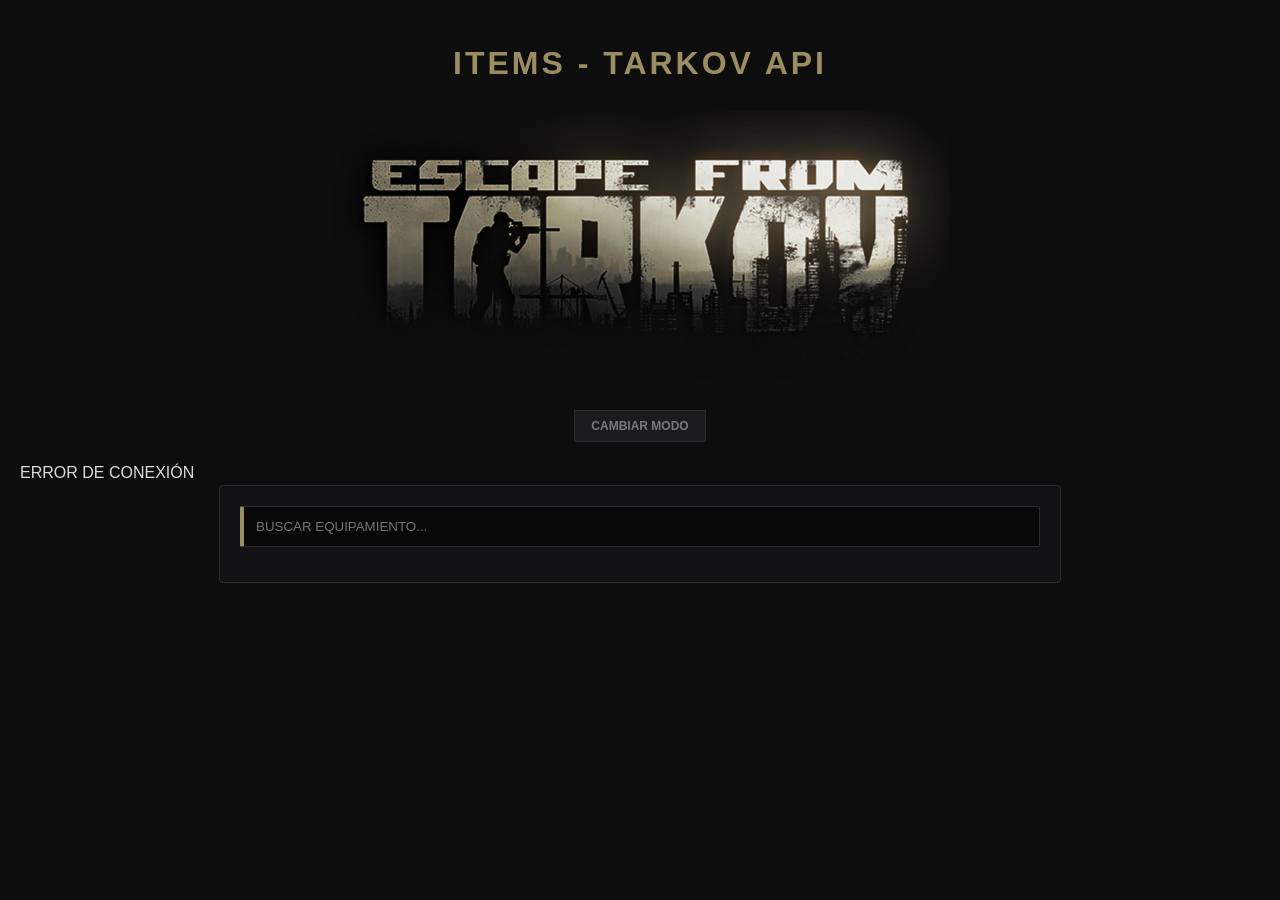
==== html/index.html @ d920892e "Estilo, claro/oscuro Cambios del tema a claro oscuro y estilo" ====
<!doctype html>
<html lang="es">
<head>
  <meta charset="utf-8" />
  <meta name="viewport" content="width=device-width,initial-scale=1" />
  <title>Tarkov Items</title>
  <link rel="stylesheet" href="/css/style.css" />
  <link href="https://fonts.googleapis.com/css2?family=Bebas+Neue&display=swap" rel="stylesheet">
</head>
<body>
  <h1>Items - Tarkov API</h1>
  <h1> <img src="/img/tarkov_img.png" alt="imagen titulo"></h1>
    <!-- Añadir este botón en index.html -->
<div style="text-align: center; margin-bottom: 20px;">
  <button id="theme-toggle" class="filter-btn">CAMBIAR MODO</button>
</div>
  
  <div id="status" class="loading">Cargando...</div>
  <div id="items"></div>




  <script src="/js/main.js"></script>
</body>
</html>
---- css/style.css ----
/* =========================================
   ESTILOS TÁCTICOS - TARKOV UI
   ========================================= */
:root {
  --bg-color: #0d0d0d;
  --card-bg: #161718;
  --accent: #9a8d62; /* Oro Tarkov */
  --accent-glow: rgba(154, 141, 98, 0.15);
  --text-main: #dbdbdb;
  --text-dim: #7a7a7a;
  --ruble-green: #53aa35;
  --border-color: #2b2c2e;
  --panel-bg: #111213;
}

body { 
  font-family: 'Segoe UI', Roboto, Helvetica, Arial, sans-serif; 
  background-color: var(--bg-color);
  color: var(--text-main);
  margin: 0;
  padding: 20px;
  line-height: 1.4;
}

h1 {
  text-align: center;
  color: var(--accent);
  text-transform: uppercase;
  letter-spacing: 3px;
  margin-bottom: 25px;
}

/* Panel de búsqueda y filtros */
.controls-container {
  background: var(--panel-bg);
  padding: 20px;
  border: 1px solid var(--border-color);
  border-radius: 4px;
  margin: 0 auto 30px auto;
  max-width: 800px;
}

#search {
  width: 100%;
  padding: 12px;
  background: #080808;
  border: 1px solid var(--border-color);
  border-left: 4px solid var(--accent);
  color: white;
  border-radius: 2px;
  margin-bottom: 15px;
  box-sizing: border-box;
}

#filters {
  display: flex;
  justify-content: center;
  gap: 10px; /* Un poco más de espacio para facilitar el toque con el dedo */
  flex-wrap: wrap;
}

.filter-btn {
  padding: 8px 16px;
  background: #1a1b1c;
  border: 1px solid var(--border-color);
  color: var(--text-dim);
  cursor: pointer;
  text-transform: uppercase;
  font-size: 0.75rem;
  font-weight: bold;
  transition: 0.2s;
}

.filter-btn:hover {
  border-color: var(--accent);
  color: var(--accent);
}

.filter-btn.active {
  background: var(--accent);
  color: #000;
  border-color: var(--accent);
}

/* Grilla de Objetos */
#items {
  display: grid;
  grid-template-columns: repeat(auto-fill, minmax(220px, 1fr));
  gap: 20px;
  max-width: 1200px;
  margin: 0 auto;
}

/* Caja del Objeto (Card) */
.item-card { 
  background: var(--card-bg); 
  border: 1px solid var(--border-color);
  display: flex;
  flex-direction: column;
  transition: all 0.2s ease;
  position: relative;
}

.item-card:hover {
  border-color: var(--accent);
  box-shadow: 0 0 15px var(--accent-glow);
  transform: translateY(-3px);
}

/* Cambia esto en tu función renderSingleItem dentro de main.js o añade esto a style.css */
.item-card-detail {
  width: 90%; /* Evita que pegue a los bordes en móviles */
  max-width: 600px;
  margin: 0 auto;
}

.item-image-wrapper {
  background: radial-gradient(circle, #252627 0%, #161718 100%);
  padding: 20px;
  display: flex;
  justify-content: center;
  border-bottom: 1px solid var(--border-color);
}

.item-image-wrapper img {
  width: 85px;
  height: 85px;
  object-fit: contain;
}

/* 1. Asegurar que ninguna imagen desborde el ancho de la pantalla */
img {
  max-width: 100%;
  height: auto;
  display: block;
  margin: 0 auto;
}

/* 2. Ajuste específico para el contenedor de la imagen del título */
h1 img {
  max-width: 80%; /* Evita que el logo sea gigante en móviles */
  margin-top: 10px;
}

/* 3. Media Queries para pantallas pequeñas (Móviles) */
@media (max-width: 600px) {
  body {
    padding: 10px; /* Menos espacio en los bordes */
  }

  h1 {
    font-size: 1.8rem; /* Título un poco más pequeño */
  }

  .controls-container {
    padding: 15px; /* Compactar el buscador */
  }

  .filter-btn {
    padding: 6px 12px;
    font-size: 0.7rem; /* Botones más pequeños para que quepan más */
  }

  /* Ajustar la grilla para que las cajas no sean demasiado pequeñas */
  #items {
    grid-template-columns: repeat(auto-fill, minmax(160px, 1fr));
    gap: 10px;
  }
}

.item-info {
  padding: 15px;
  flex-grow: 1;
}

.item-name {
  color: var(--accent);
  text-decoration: none;
  font-weight: bold;
  font-size: 0.9rem;
  display: block;
  margin-bottom: 5px;
}

.item-shortname {
  color: var(--text-dim);
  font-size: 0.7rem;
  text-transform: uppercase;
}

.item-footer {
  padding: 10px 15px;
  background: rgba(0,0,0,0.2);
  border-top: 1px solid var(--border-color);
  display: flex;
  justify-content: space-between;
}

.price-value {
  color: var(--ruble-green);
  font-family: monospace;
  font-weight: bold;
}

/* Estilos extra para la página de detalle */
#item {
  padding: 20px;
  display: flex;
  justify-content: center;
}

a[href="index.html"] {
  display: inline-block;
  color: var(--accent);
  text-decoration: none;
  margin-bottom: 20px;
  font-weight: bold;
  text-transform: uppercase;
}

a[href="index.html"]:hover {
  text-decoration: underline;
}

.skeleton {
  background: linear-gradient(90deg, #161718 25%, #2b2c2e 50%, #161718 75%);
  background-size: 200% 100%;
  animation: loading 1.5s infinite;
}

/* =========================================
   MODO CLARO (SOBREESCRITURA)
   ========================================= */
body.light-theme {
  --bg-color: #e0e0e0;
  --card-bg: #ffffff;
  --panel-bg: #d6d6d6;
  --text-main: #1a1a1b;
  --text-dim: #4a4a4a;
  --border-color: #b0b0b0;
  --accent: #6b5e3a; /* Un dorado más oscuro para contraste */
  --accent-glow: rgba(0, 0, 0, 0.1);
}

/* Ajuste para el input en modo claro */
body.light-theme #search {
  background: #f5f5f5;
  color: #000;
}

/* Ajuste para botones de filtro en modo claro */
body.light-theme .filter-btn {
  background: #cccccc;
  color: #333;
}
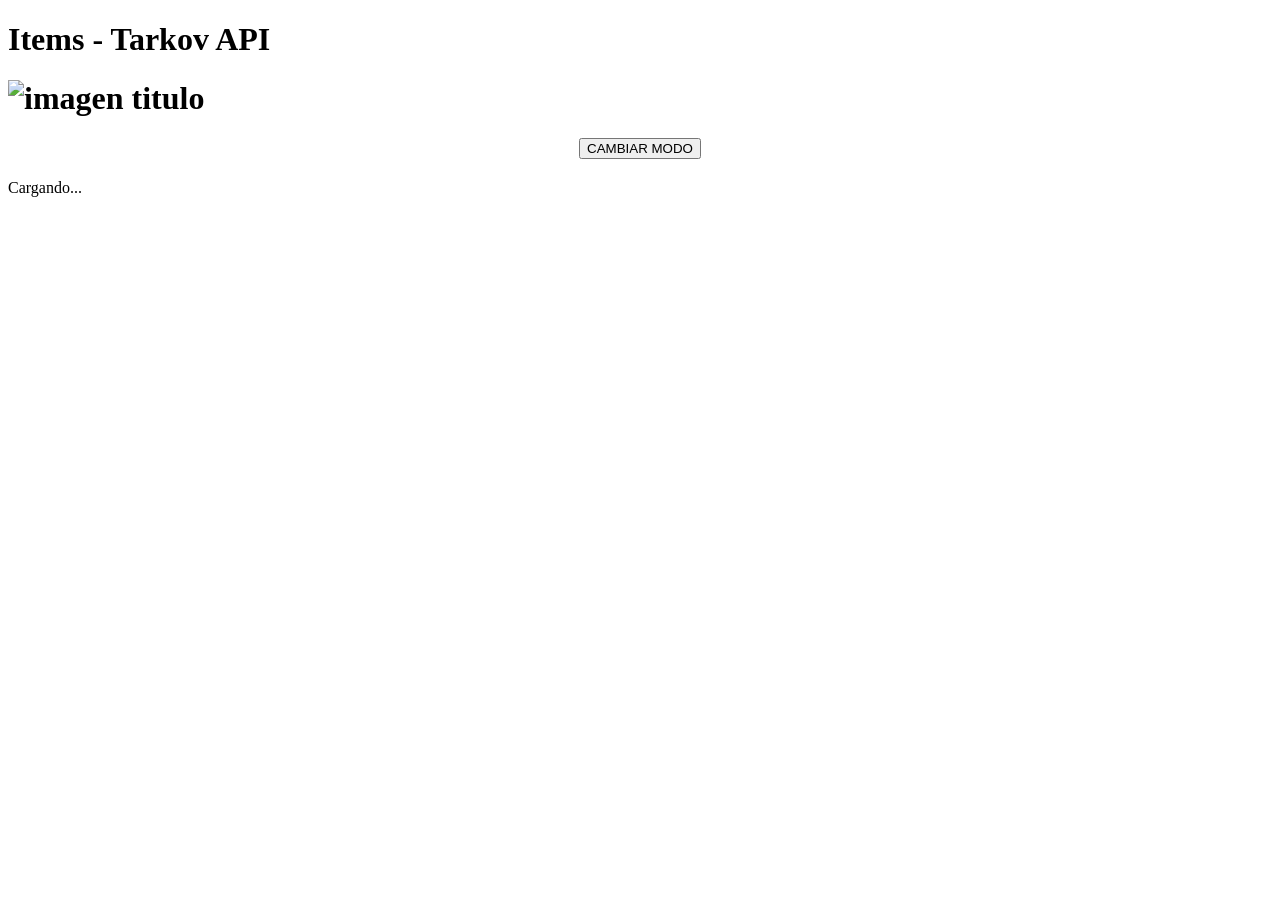
==== commit 4177c87c: "Cambio de Rutas del la web Cambios de Ruta" ====
--- a/html/index.html
+++ b/html/index.html
@@ -4,12 +4,12 @@
   <meta charset="utf-8" />
   <meta name="viewport" content="width=device-width,initial-scale=1" />
   <title>Tarkov Items</title>
-  <link rel="stylesheet" href="/css/style.css" />
+  <link rel="stylesheet" href="/TARKOV-WEB/css/style.css" />
   <link href="https://fonts.googleapis.com/css2?family=Bebas+Neue&display=swap" rel="stylesheet">
 </head>
 <body>
   <h1>Items - Tarkov API</h1>
-  <h1> <img src="/img/tarkov_img.png" alt="imagen titulo"></h1>
+  <h1> <img src="/TARKOV-WEB/img/tarkov_img.png" alt="imagen titulo"></h1>
     <!-- Añadir este botón en index.html -->
 <div style="text-align: center; margin-bottom: 20px;">
   <button id="theme-toggle" class="filter-btn">CAMBIAR MODO</button>
@@ -21,6 +21,6 @@
 
 
 
-  <script src="/js/main.js"></script>
+  <script src="/TARKOV-WEB/js/main.js"></script>
 </body>
 </html>
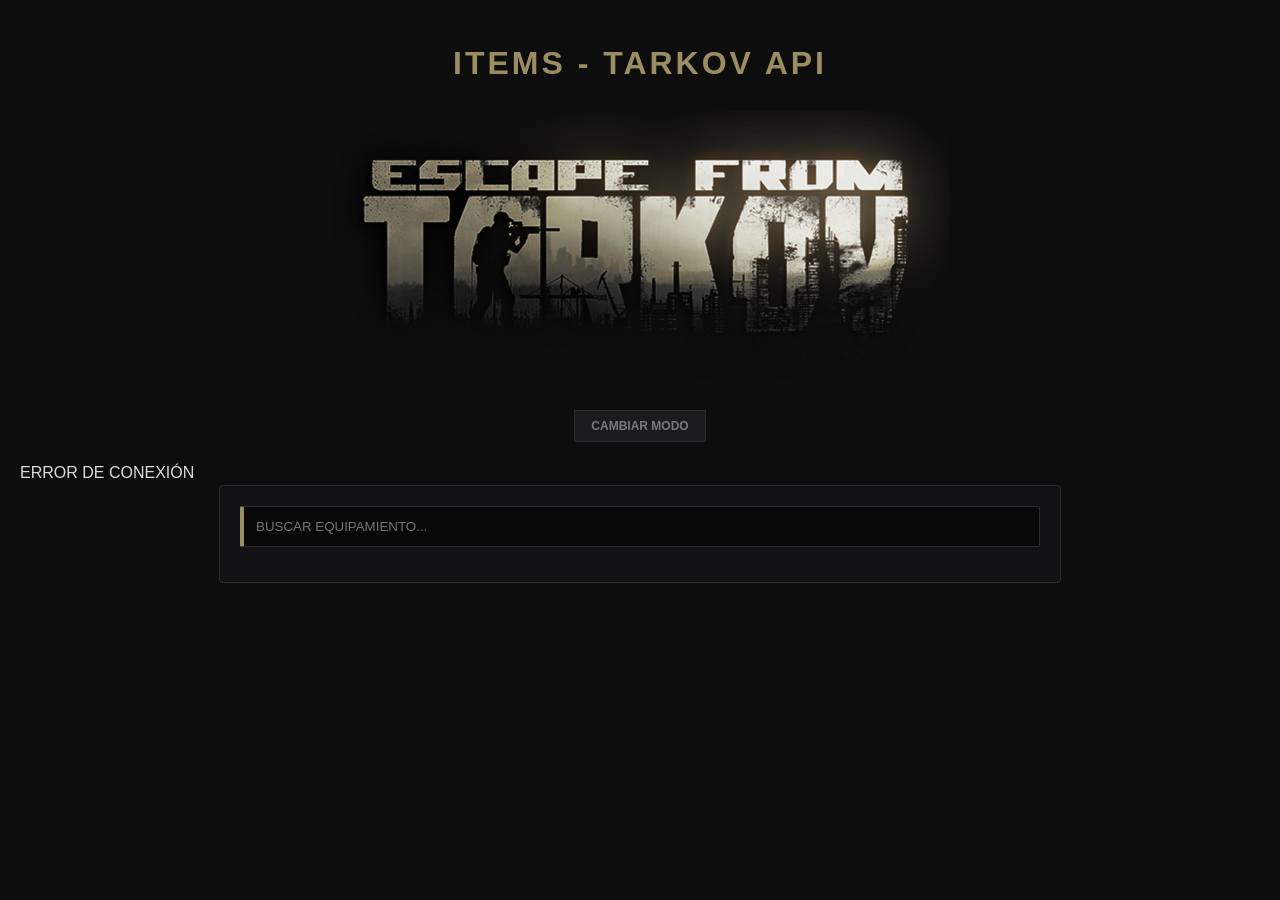
==== commit 4f20aa80: "Problema de rutas. Resuelto problema de rutas" ====
--- a/html/index.html
+++ b/html/index.html
@@ -4,12 +4,12 @@
   <meta charset="utf-8" />
   <meta name="viewport" content="width=device-width,initial-scale=1" />
   <title>Tarkov Items</title>
-  <link rel="stylesheet" href="/TARKOV-WEB/css/style.css" />
+  <link rel="stylesheet" href="../css/style.css" />
   <link href="https://fonts.googleapis.com/css2?family=Bebas+Neue&display=swap" rel="stylesheet">
 </head>
 <body>
   <h1>Items - Tarkov API</h1>
-  <h1> <img src="/TARKOV-WEB/img/tarkov_img.png" alt="imagen titulo"></h1>
+  <h1> <img src="../img/tarkov_img.png" alt="imagen titulo"></h1>
     <!-- Añadir este botón en index.html -->
 <div style="text-align: center; margin-bottom: 20px;">
   <button id="theme-toggle" class="filter-btn">CAMBIAR MODO</button>
@@ -21,6 +21,6 @@
 
 
 
-  <script src="/TARKOV-WEB/js/main.js"></script>
+  <script src="../js/main.js"></script>
 </body>
 </html>
--- a/css/style.css
+++ b/css/style.css
@@ -0,0 +1,256 @@
+/* =========================================
+   ESTILOS TÁCTICOS - TARKOV UI
+   ========================================= */
+:root {
+  --bg-color: #0d0d0d;
+  --card-bg: #161718;
+  --accent: #9a8d62; /* Oro Tarkov */
+  --accent-glow: rgba(154, 141, 98, 0.15);
+  --text-main: #dbdbdb;
+  --text-dim: #7a7a7a;
+  --ruble-green: #53aa35;
+  --border-color: #2b2c2e;
+  --panel-bg: #111213;
+}
+
+body { 
+  font-family: 'Segoe UI', Roboto, Helvetica, Arial, sans-serif; 
+  background-color: var(--bg-color);
+  color: var(--text-main);
+  margin: 0;
+  padding: 20px;
+  line-height: 1.4;
+}
+
+h1 {
+  text-align: center;
+  color: var(--accent);
+  text-transform: uppercase;
+  letter-spacing: 3px;
+  margin-bottom: 25px;
+}
+
+/* Panel de búsqueda y filtros */
+.controls-container {
+  background: var(--panel-bg);
+  padding: 20px;
+  border: 1px solid var(--border-color);
+  border-radius: 4px;
+  margin: 0 auto 30px auto;
+  max-width: 800px;
+}
+
+#search {
+  width: 100%;
+  padding: 12px;
+  background: #080808;
+  border: 1px solid var(--border-color);
+  border-left: 4px solid var(--accent);
+  color: white;
+  border-radius: 2px;
+  margin-bottom: 15px;
+  box-sizing: border-box;
+}
+
+#filters {
+  display: flex;
+  justify-content: center;
+  gap: 10px; /* Un poco más de espacio para facilitar el toque con el dedo */
+  flex-wrap: wrap;
+}
+
+.filter-btn {
+  padding: 8px 16px;
+  background: #1a1b1c;
+  border: 1px solid var(--border-color);
+  color: var(--text-dim);
+  cursor: pointer;
+  text-transform: uppercase;
+  font-size: 0.75rem;
+  font-weight: bold;
+  transition: 0.2s;
+}
+
+.filter-btn:hover {
+  border-color: var(--accent);
+  color: var(--accent);
+}
+
+.filter-btn.active {
+  background: var(--accent);
+  color: #000;
+  border-color: var(--accent);
+}
+
+/* Grilla de Objetos */
+#items {
+  display: grid;
+  grid-template-columns: repeat(auto-fill, minmax(220px, 1fr));
+  gap: 20px;
+  max-width: 1200px;
+  margin: 0 auto;
+}
+
+/* Caja del Objeto (Card) */
+.item-card { 
+  background: var(--card-bg); 
+  border: 1px solid var(--border-color);
+  display: flex;
+  flex-direction: column;
+  transition: all 0.2s ease;
+  position: relative;
+}
+
+.item-card:hover {
+  border-color: var(--accent);
+  box-shadow: 0 0 15px var(--accent-glow);
+  transform: translateY(-3px);
+}
+
+/* Cambia esto en tu función renderSingleItem dentro de main.js o añade esto a style.css */
+.item-card-detail {
+  width: 90%; /* Evita que pegue a los bordes en móviles */
+  max-width: 600px;
+  margin: 0 auto;
+}
+
+.item-image-wrapper {
+  background: radial-gradient(circle, #252627 0%, #161718 100%);
+  padding: 20px;
+  display: flex;
+  justify-content: center;
+  border-bottom: 1px solid var(--border-color);
+}
+
+.item-image-wrapper img {
+  width: 85px;
+  height: 85px;
+  object-fit: contain;
+}
+
+/* 1. Asegurar que ninguna imagen desborde el ancho de la pantalla */
+img {
+  max-width: 100%;
+  height: auto;
+  display: block;
+  margin: 0 auto;
+}
+
+/* 2. Ajuste específico para el contenedor de la imagen del título */
+h1 img {
+  max-width: 80%; /* Evita que el logo sea gigante en móviles */
+  margin-top: 10px;
+}
+
+/* 3. Media Queries para pantallas pequeñas (Móviles) */
+@media (max-width: 600px) {
+  body {
+    padding: 10px; /* Menos espacio en los bordes */
+  }
+
+  h1 {
+    font-size: 1.8rem; /* Título un poco más pequeño */
+  }
+
+  .controls-container {
+    padding: 15px; /* Compactar el buscador */
+  }
+
+  .filter-btn {
+    padding: 6px 12px;
+    font-size: 0.7rem; /* Botones más pequeños para que quepan más */
+  }
+
+  /* Ajustar la grilla para que las cajas no sean demasiado pequeñas */
+  #items {
+    grid-template-columns: repeat(auto-fill, minmax(160px, 1fr));
+    gap: 10px;
+  }
+}
+
+.item-info {
+  padding: 15px;
+  flex-grow: 1;
+}
+
+.item-name {
+  color: var(--accent);
+  text-decoration: none;
+  font-weight: bold;
+  font-size: 0.9rem;
+  display: block;
+  margin-bottom: 5px;
+}
+
+.item-shortname {
+  color: var(--text-dim);
+  font-size: 0.7rem;
+  text-transform: uppercase;
+}
+
+.item-footer {
+  padding: 10px 15px;
+  background: rgba(0,0,0,0.2);
+  border-top: 1px solid var(--border-color);
+  display: flex;
+  justify-content: space-between;
+}
+
+.price-value {
+  color: var(--ruble-green);
+  font-family: monospace;
+  font-weight: bold;
+}
+
+/* Estilos extra para la página de detalle */
+#item {
+  padding: 20px;
+  display: flex;
+  justify-content: center;
+}
+
+a[href="index.html"] {
+  display: inline-block;
+  color: var(--accent);
+  text-decoration: none;
+  margin-bottom: 20px;
+  font-weight: bold;
+  text-transform: uppercase;
+}
+
+a[href="index.html"]:hover {
+  text-decoration: underline;
+}
+
+.skeleton {
+  background: linear-gradient(90deg, #161718 25%, #2b2c2e 50%, #161718 75%);
+  background-size: 200% 100%;
+  animation: loading 1.5s infinite;
+}
+
+/* =========================================
+   MODO CLARO (SOBREESCRITURA)
+   ========================================= */
+body.light-theme {
+  --bg-color: #e0e0e0;
+  --card-bg: #ffffff;
+  --panel-bg: #d6d6d6;
+  --text-main: #1a1a1b;
+  --text-dim: #4a4a4a;
+  --border-color: #b0b0b0;
+  --accent: #6b5e3a; /* Un dorado más oscuro para contraste */
+  --accent-glow: rgba(0, 0, 0, 0.1);
+}
+
+/* Ajuste para el input en modo claro */
+body.light-theme #search {
+  background: #f5f5f5;
+  color: #000;
+}
+
+/* Ajuste para botones de filtro en modo claro */
+body.light-theme .filter-btn {
+  background: #cccccc;
+  color: #333;
+}
+
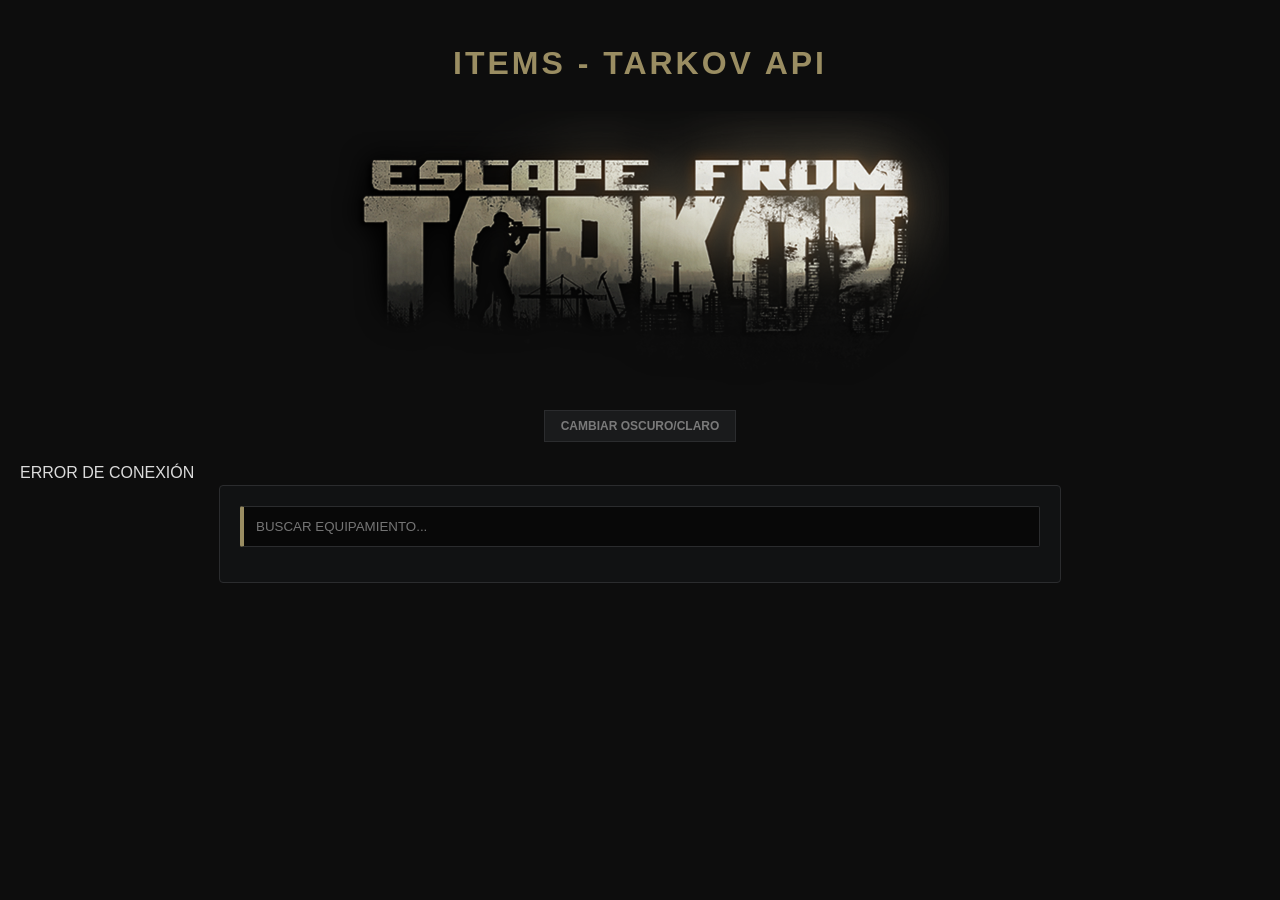
==== commit 820a346f: "Cambio en el texto del modo claro/oscuro Cambio del texto de claro a oscuro" ====
--- a/html/index.html
+++ b/html/index.html
@@ -12,7 +12,7 @@
   <h1> <img src="../img/tarkov_img.png" alt="imagen titulo"></h1>
     <!-- Añadir este botón en index.html -->
 <div style="text-align: center; margin-bottom: 20px;">
-  <button id="theme-toggle" class="filter-btn">CAMBIAR MODO</button>
+  <button id="theme-toggle" class="filter-btn">CAMBIAR OSCURO/CLARO</button>
 </div>
   
   <div id="status" class="loading">Cargando...</div>
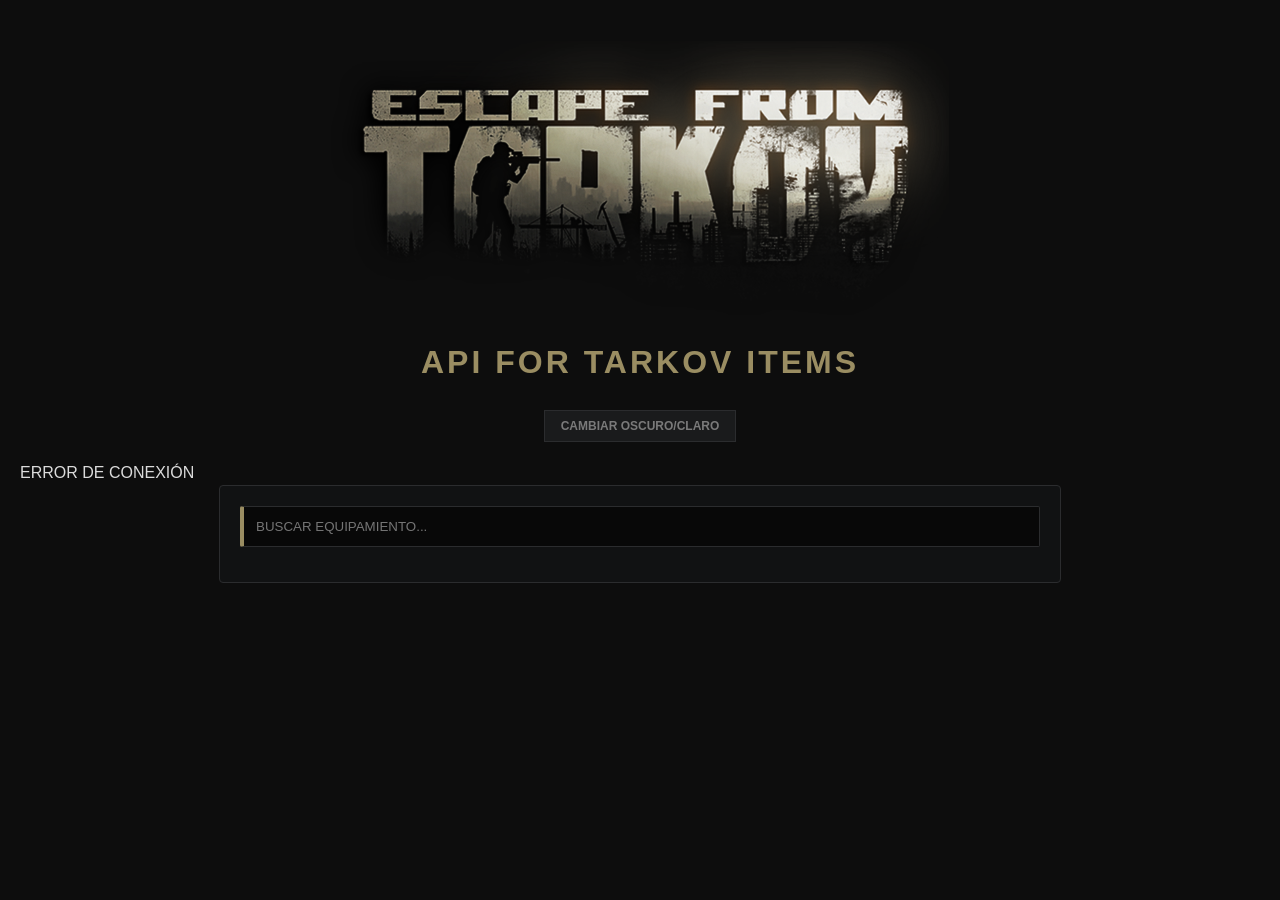
==== commit 34eba45d: "Texto añadido Texto añadido" ====
--- a/html/index.html
+++ b/html/index.html
@@ -8,8 +8,9 @@
   <link href="https://fonts.googleapis.com/css2?family=Bebas+Neue&display=swap" rel="stylesheet">
 </head>
 <body>
-  <h1>Items - Tarkov API</h1>
+  <!-- //<h1>Items - Tarkov API</h1> -->
   <h1> <img src="../img/tarkov_img.png" alt="imagen titulo"></h1>
+  <h1>API FOR TARKOV ITEMS</h1>
     <!-- Añadir este botón en index.html -->
 <div style="text-align: center; margin-bottom: 20px;">
   <button id="theme-toggle" class="filter-btn">CAMBIAR OSCURO/CLARO</button>
